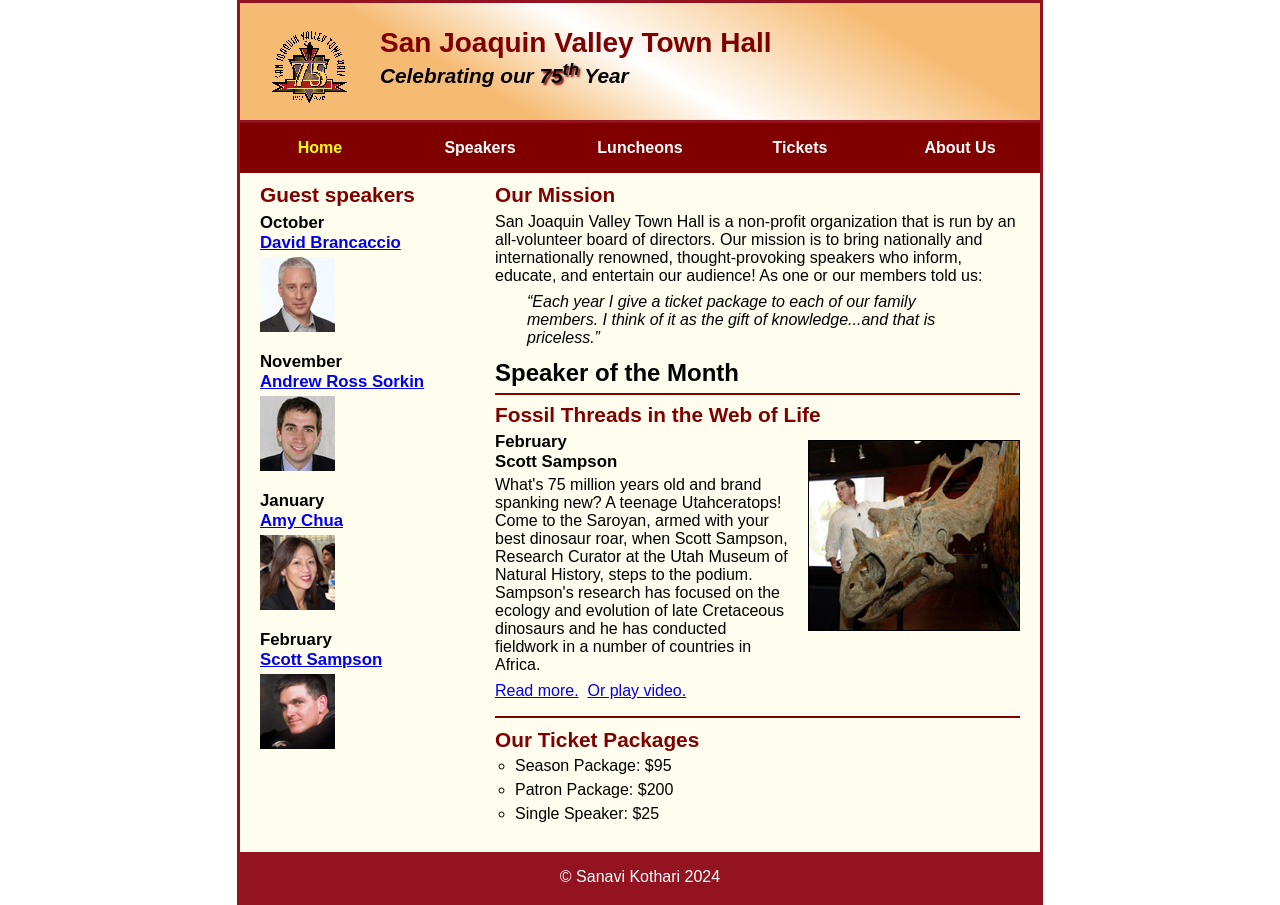
==== index.html @ ff102db3 "index.html" ====
<!DOCTYPE html>
<html lang="en">

<head>
	<meta charset="utf-8">
	<meta name="viewport" content="width=device-width, initial-scale=1">
	<title>San Joaquin Valley Town Hall</title>
	<link rel="shortcut icon" href="images/favicon.ico">
	<link rel="stylesheet" href="styles/main.css">
	<link rel="stylesheet" href="styles/c7_main.css">
    <link rel="stylesheet" href="styles/slicknav.css">
    <script src="https://code.jquery.com/jquery-3.2.1.min.js"></script>
    <script src="js/jquery.slicknav.min.js"></script>
	<script type="text/javascript">
    	$(document).ready(function(){
			$('#nav_menu').slicknav({prependTo:"#mobile_menu"});
    	});
    </script>
</head>

<body>
	<header>
		<img src="images/town_hall_logo.gif" alt="Town Hall logo" height="80">
		<h2>San Joaquin Valley Town Hall</h2>
		<h3>Celebrating our <span class="shadow">75<sup>th</sup></span> Year</h3>
	</header>
    <nav id="mobile_menu"></nav>
	<nav id="nav_menu">
    	<ul>
        	<li><a href="index.html" class="current">Home</a></li>
        	<li><a href="speakers.html">Speakers</a></li>
        	<li><a href="luncheons.html">Luncheons</a></li>
        	<li><a href="tickets.html">Tickets</a></li>
        	<li><a href="aboutus.html"> About Us</a>
            	<ul>
                	<li><a href="#">Our History</a></li>
                	<li><a href="#">Board of Directors</a></li>
                	<li><a href="#">Past Speakers</a></li>
                	<li><a href="#">Contact Information</a></li>
            	</ul>
        	</li>
    	</ul>
	</nav>
	<main>
		<section>
			<h2>Our Mission</h2>
			<p>San Joaquin Valley Town Hall is a non-profit organization that is run by an 
			   all-volunteer board of directors. Our mission is to bring nationally and 
			   internationally renowned, thought-provoking speakers who inform, educate, 
			   and entertain our audience! As one or our members told us:</p>
			<blockquote>&ldquo;Each year I give a ticket package to each of our family members. 
			I think of it as the gift of knowledge...and that is priceless.&rdquo;</blockquote>
			
			<h1>Speaker of the Month</h1>
			<article>
				<h2>Fossil Threads in the Web of Life</h2>
				<img src="images/sampson_dinosaur.jpg" alt="Scott Sampson with dinosaur">
				<h3>February<br>
				Scott Sampson</h3>
				<p>What's 75 million years old and brand spanking new? A teenage Utahceratops! 
				Come to the Saroyan, armed with your best dinosaur roar, when Scott Sampson, Research 
				Curator at the Utah Museum of Natural History, steps to the podium. Sampson's research 
				has focused on the ecology and evolution of late Cretaceous dinosaurs and he has conducted 
				fieldwork in a number of countries in Africa.</p>
				<p>
					<a href="speakers/sampson.html">Read more.</a>&nbsp;
					<a href="media/sampson.mp4" target="_blank">Or play video.</a>
				</p>
			</article>
			
			<h2>Our Ticket Packages</h2>
			<ul>
				<li>Season Package: $95</li>
				<li>Patron Package: $200</li>
				<li>Single Speaker: $25</li>
			</ul>
		</section>
		<aside>
			<h2>Guest speakers</h2>
			<div id="speakers">
			<h3>October<br><a href="speakers/brancaccio.html">David Brancaccio</a></h3>
			<img src="images/brancaccio75.jpg" alt="David Brancaccio photo">
			<h3>November<br><a href="speakers/sorkin.html">Andrew Ross Sorkin</a></h3>
			<img src="images/sorkin75.jpg" alt="Andrew Ross Sorkin photo">
			<h3>January<br><a href="speakers/chua.html">Amy Chua</a></h3>
			<img src="images/chua75.jpg" alt="Amy Chua photo">
			<h3>February<br><a href="speakers/sampson.html">Scott Sampson</a></h3>
			<img src="images/sampson75.jpg" alt="Scott Sampson photo">
			</div>
		</aside>
	</main>
	<footer>
		<p>&copy; Sanavi Kothari 2024 </p>
	</footer>
</body>
</html>
---- styles/main.css ----
/* the styles for the elements */
* {
	margin: 0;
	padding: 0;
}
html {
	background-color: white;
}
body {
	font-family: Arial, Helvetica, sans-serif;
    font-size: 100%;
    width: 99%;                     /* changed from 800 pixels */
    max-width: 960px;
    margin: 0 auto;
    border: 3px solid #931420;
    background-color: #fffded;
}
a:focus, a:hover {
	font-style: italic;
}
/* the styles for the header */
header {
	padding: 1.5em 0 2em 0;
	border-bottom: 3px solid #931420;
		background-image: -moz-linear-gradient(
	    30deg, #f6bb73 0%, #f6bb73 30%, white 50%, #f6bb73 80%, #f6bb73 100%);
	background-image: -webkit-linear-gradient(
	    30deg, #f6bb73 0%, #f6bb73 30%, white 50%, #f6bb73 80%, #f6bb73 100%);
	background-image: -o-linear-gradient(
	    30deg, #f6bb73 0%, #f6bb73 30%, white 50%, #f6bb73 80%, #f6bb73 100%);
	background-image: linear-gradient(
	    30deg, #f6bb73 0%, #f6bb73 30%, white 50%, #f6bb73 80%, #f6bb73 100%);
}
header h2 {
	font-size: 175%;
	color: #800000;
}
header h3 {
	font-size: 130%;
	font-style: italic;
}
header img {
	float: left;
	padding: 0 3.75%;            /* 30 / 800 x 100 */
}
.shadow {
	text-shadow: 2px 2px 2px #800000;
}
/* the styles for the navigation menu */
#nav_menu ul {
	list-style-type: none;
	margin: 0;
	padding: 0;
	position: relative;
}
#nav_menu ul li {
	float: left;
    width: 20%;                 /* 160 / 800 x 100 */
}
#nav_menu ul li a {
    display: block;
    text-align: center;
    padding: 1em 0;
    text-decoration: none;
    background-color: #800000;
    color: white;
    font-weight: bold;
}
#nav_menu a.current {
	color: yellow;
}
#nav_menu ul ul {
	width: 100%;
    display: none;
    position: absolute;
    top: 100%;
}
#nav_menu ul ul li {
	float: none;
}
#nav_menu ul li:hover > ul {
	display: block;
}
#nav_menu > ul::after {
    content: "";
    clear: both;
    display: block;
}
/* the styles for the main content */
main {
	clear: left;
}

/* the styles for the section */
section {
	width: 65.625%;                  /* 525 / 800 X 100 */
	float: right;
	padding: 0 2.5% 20px 2.5%;       /* 20 / 800 x 100 */
}
section h1 {
	font-size: 150%;
	padding: .5em 0 .25em 0;
	margin: 0;
}
section h2 {
	color: #800000;
	font-size: 130%;
	padding: .5em 0 .25em 0;
}
section p {
	padding-bottom: .5em;
}
section blockquote {
	padding: 0 2em;
	font-style: italic;
}
section ul {
	padding: 0 0 .25em 1.25em;
	list-style-type: circle;
}
section li {
	padding-bottom: .35em;
}

/* the styles for the article */
article {
	padding: .5em 0;
	border-top: 2px solid #800000;
	border-bottom: 2px solid #800000;
}
article h2 {
	padding-top: 0;
}
article h3 {
	font-size: 105%;
	padding-bottom: .25em;
}
article img {
	float: right;
	max-width: 40%;
	min-width: 150px;
	margin: .5em 0 1em 1em;
	border: 1px solid black;
}

/* the styles for the aside */
aside {
	width: 26.875%;                     /* 215 / 800 x 100 */
	float: right;
	padding: 0 0 20px 2.5%;             /* 20 / 800 x 100 */
}
aside h2 {
	color: #800000;
	font-size: 130%;
	padding: .5em 0 .25em 0;
}

aside h3 {
	font-size: 105%;
	padding-bottom: .25em;
}
aside img {
	padding-bottom: 1em;
}

/* the styles for the footer */
footer {
	background-color: #931420;
	clear: both;

}
footer p {
	text-align: center;
	color: white;
	padding: 1em 0;
}
#mobile_menu {
	display: none;
}

/* tablet portrait to standard 960 */
@media only screen and (max-width: 959px) {
	section h1 { font-size: 135%; }
	section h2, aside h2 { font-size: 120%; }
}

/* mobile landscape to tablet portrait */
@media only screen and (max-width: 767px) {
	header img { float: none; }
	header { text-align: center; }
	section {
		float: none;
		width: 95%;                     /* 100 - (2 x 2.5) for padding */
	}
	aside {
		float: none;
		padding-right: 2.5%;           /* 20 / 800 x 100 */
		width: 95%;                    /* 100 - (2 x 2.5) for padding */
	}
	article img { max-width: 30%; }
	#speakers {
		-moz-column-count: 2;
		-webkit-column-count: 2;
		column-count: 2;
	}
	#nav_menu {
		display: none;
	}
	#mobile_menu {
		display: block;
	}
	.slicknav_menu {
		background-color: #800000 !important;
	}
}

/* mobile portrait to mobile landscape */
@media only screen and (max-width: 479px) {
	body { font-size: 90%; }
}
---- styles/c7_main.css ----
/* the styles for the elements */
* {
	margin: 0;
	padding: 0;
}
html {
	background-color: white;
}
body {
	font-family: Arial, Helvetica, sans-serif;
    font-size: 100%;
    width: 800px;
    margin: 0 auto;
    border: 3px solid #931420;
    background-color: #fffded;
}
a:focus, a:hover {
	font-style: italic;
}
/* the styles for the header */
header {
	padding: 1.5em 0 2em 0;
	border-bottom: 3px solid #931420;
		background-image: -moz-linear-gradient(
	    30deg, #f6bb73 0%, #f6bb73 30%, white 50%, #f6bb73 80%, #f6bb73 100%);
	background-image: -webkit-linear-gradient(
	    30deg, #f6bb73 0%, #f6bb73 30%, white 50%, #f6bb73 80%, #f6bb73 100%);
	background-image: -o-linear-gradient(
	    30deg, #f6bb73 0%, #f6bb73 30%, white 50%, #f6bb73 80%, #f6bb73 100%);
	background-image: linear-gradient(
	    30deg, #f6bb73 0%, #f6bb73 30%, white 50%, #f6bb73 80%, #f6bb73 100%);
}
header h2 {
	font-size: 175%;
	color: #800000;
}
header h3 {
	font-size: 130%;
	font-style: italic;
}
header img {
	float: left;
	padding: 0 30px;
}
.shadow {
	text-shadow: 2px 2px 2px #800000;
}
/* the styles for the navigation menu */
#nav_menu ul {
	list-style-type: none;
	margin: 0;
	padding: 0;
	position: relative;
}
#nav_menu ul li {
	float: left;
}
#nav_menu ul li a {
    display: block;
    width: 160px;
    text-align: center;
    padding: 1em 0;
    text-decoration: none;
    background-color: #800000;
    color: white;
    font-weight: bold;
}
#nav_menu a.current {
	color: yellow;
}
#nav_menu ul ul {
    display: none;
    position: absolute;
    top: 100%;
}
#nav_menu ul ul li {
	float: none;
}
#nav_menu ul li:hover > ul {
	display: block;
}
#nav_menu > ul::after {
    content: "";
    clear: both;
    display: block;
}
/* the styles for the main content */
main {
	clear: left;
}

/* the styles for the section */
section {
	width: 525px;
	float: right;
	padding: 0 20px 20px 20px;
}
section h1 {
	font-size: 150%;
	padding: .5em 0 .25em 0;
	margin: 0;
}
section h2 {
	color: #800000;
	font-size: 130%;
	padding: .5em 0 .25em 0;
}
section p {
	padding-bottom: .5em;
}
section blockquote {
	padding: 0 2em;
	font-style: italic;
}
section ul {
	padding: 0 0 .25em 1.25em;
	list-style-type: circle;
}
section li {
	padding-bottom: .35em;
}

/* the styles for the article */
article {
	padding: .5em 0;
	border-top: 2px solid #800000;
	border-bottom: 2px solid #800000;
}
article h2 {
	padding-top: 0;
}
article h3 {
	font-size: 105%;
	padding-bottom: .25em;
}
article img {
	float: right;
	margin: .5em 0 1em 1em;
	border: 1px solid black;
}

/* the styles for the aside */
aside {
	width: 215px;
	float: right;
	padding: 0 0 20px 20px;
}
aside h2 {
	color: #800000;
	font-size: 130%;
	padding: .5em 0 .25em 0;
}

aside h3 {
	font-size: 105%;
	padding-bottom: .25em;
}
aside img {
	padding-bottom: 1em;
}

/* the styles for the footer */
footer {
	background-color: #931420;
	clear: both;

}
footer p {
	text-align: center;
	color: white;
	padding: 1em 0;
}
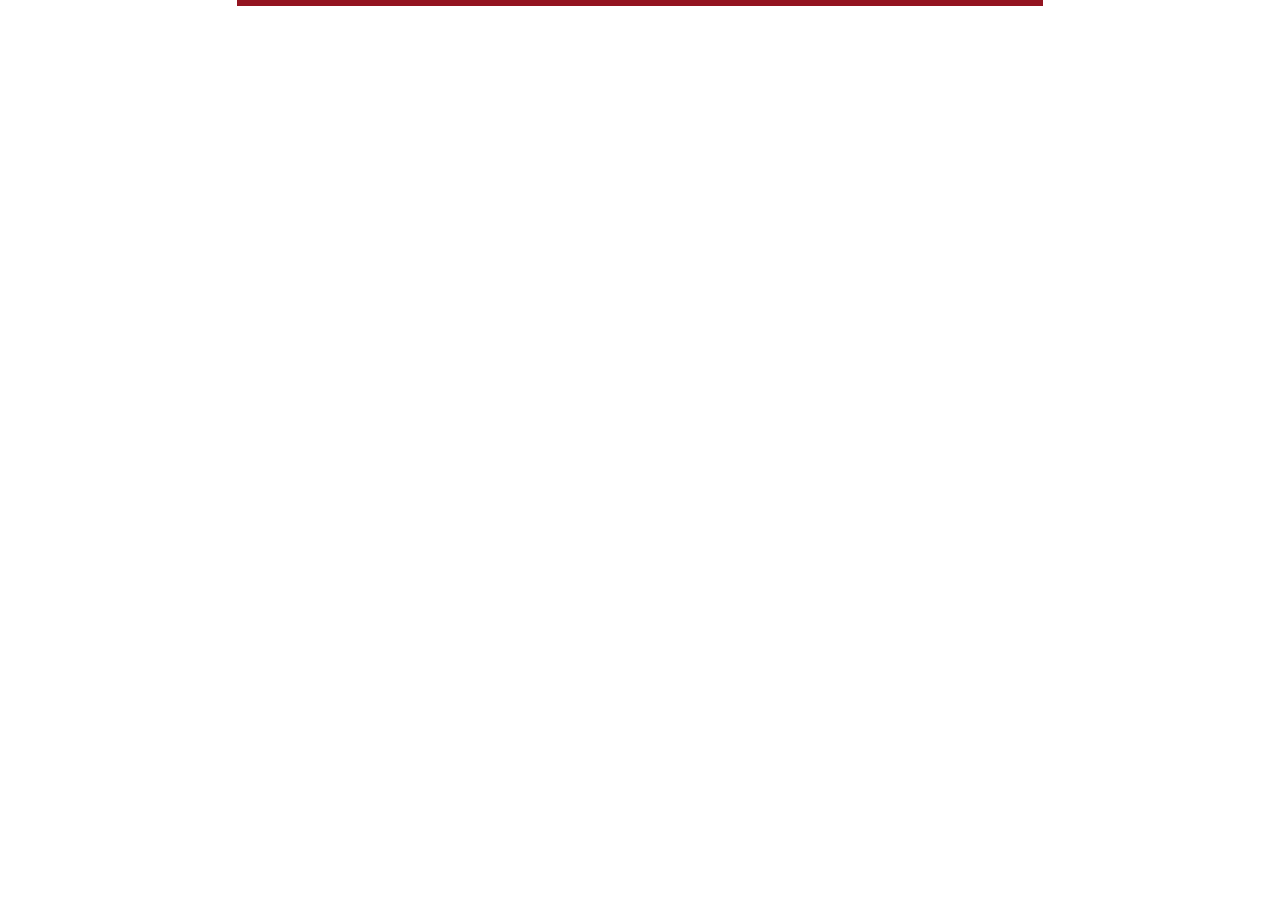
==== commit 84bf8293: "index.html" ====
--- a/index.html
+++ b/index.html
@@ -8,14 +8,14 @@
 	<link rel="shortcut icon" href="images/favicon.ico">
 	<link rel="stylesheet" href="styles/main.css">
 	<link rel="stylesheet" href="styles/c7_main.css">
-    <link rel="stylesheet" href="styles/slicknav.css">
+  <link rel="stylesheet" href="styles/slicknav.css">
     <script src="https://code.jquery.com/jquery-3.2.1.min.js"></script>
     <script src="js/jquery.slicknav.min.js"></script>
 	<script type="text/javascript">
     	$(document).ready(function(){
 			$('#nav_menu').slicknav({prependTo:"#mobile_menu"});
-    	});
-    </script>
+    	});	
+
 </head>
 
 <body>
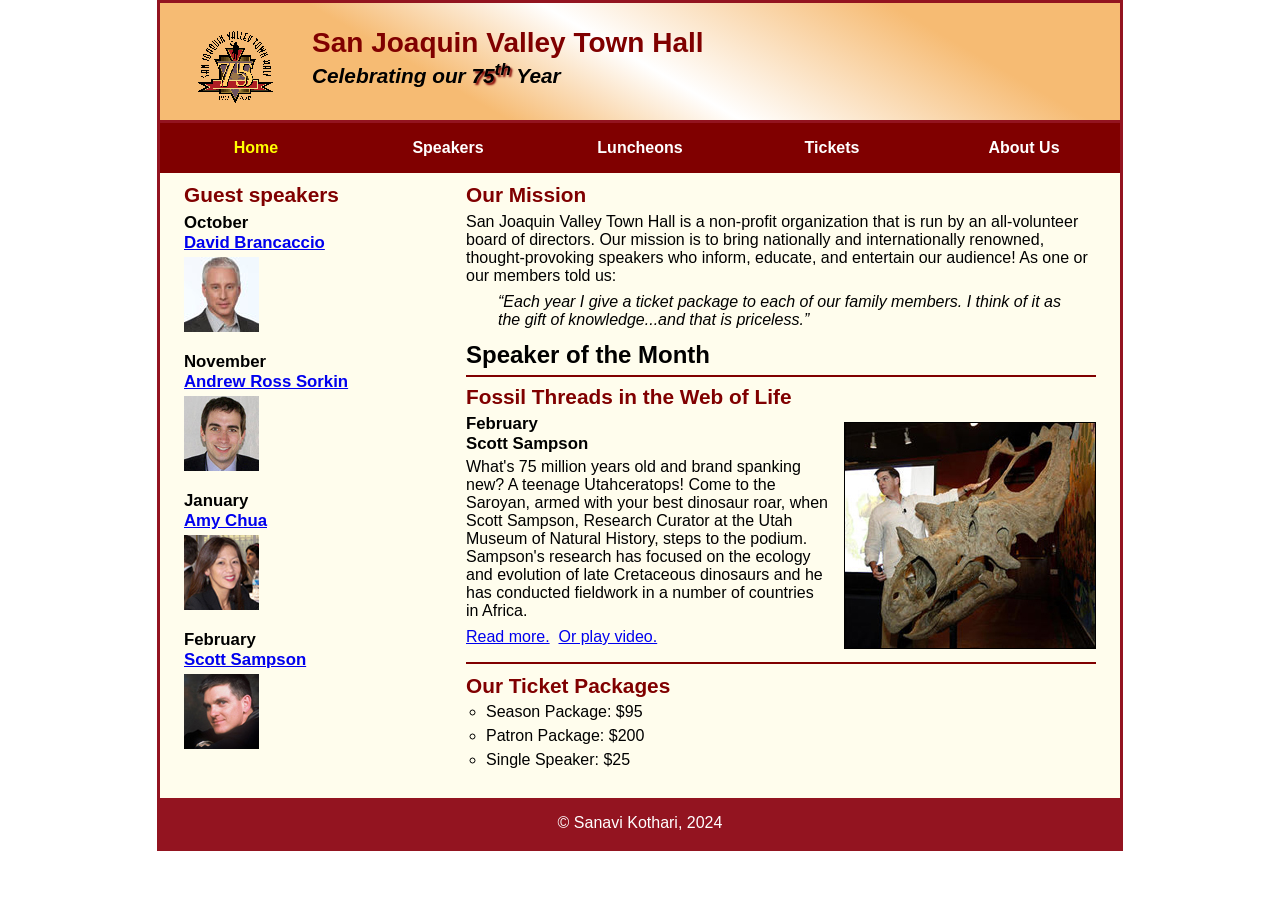
==== commit 79e12238: "index.html" ====
--- a/index.html
+++ b/index.html
@@ -6,16 +6,16 @@
 	<meta name="viewport" content="width=device-width, initial-scale=1">
 	<title>San Joaquin Valley Town Hall</title>
 	<link rel="shortcut icon" href="images/favicon.ico">
+	<link rel="stylesheet" href="styles/speakers.css">
 	<link rel="stylesheet" href="styles/main.css">
-	<link rel="stylesheet" href="styles/c7_main.css">
-  <link rel="stylesheet" href="styles/slicknav.css">
+    <link rel="stylesheet" href="styles/slicknav.css">
     <script src="https://code.jquery.com/jquery-3.2.1.min.js"></script>
     <script src="js/jquery.slicknav.min.js"></script>
 	<script type="text/javascript">
     	$(document).ready(function(){
 			$('#nav_menu').slicknav({prependTo:"#mobile_menu"});
-    	});	
-
+    	});
+    </script>
 </head>
 
 <body>
@@ -78,7 +78,7 @@
 		<aside>
 			<h2>Guest speakers</h2>
 			<div id="speakers">
-			<h3>October<br><a href="speakers/brancaccio.html">David Brancaccio</a></h3>
+			<h3>October<br><a href="speakers/branccacio.html">David Brancaccio</a></h3>
 			<img src="images/brancaccio75.jpg" alt="David Brancaccio photo">
 			<h3>November<br><a href="speakers/sorkin.html">Andrew Ross Sorkin</a></h3>
 			<img src="images/sorkin75.jpg" alt="Andrew Ross Sorkin photo">
@@ -90,7 +90,7 @@
 		</aside>
 	</main>
 	<footer>
-		<p>&copy; Sanavi Kothari 2024 </p>
+		<p>&copy; Sanavi Kothari, 2024 </p>
 	</footer>
 </body>
 </html>
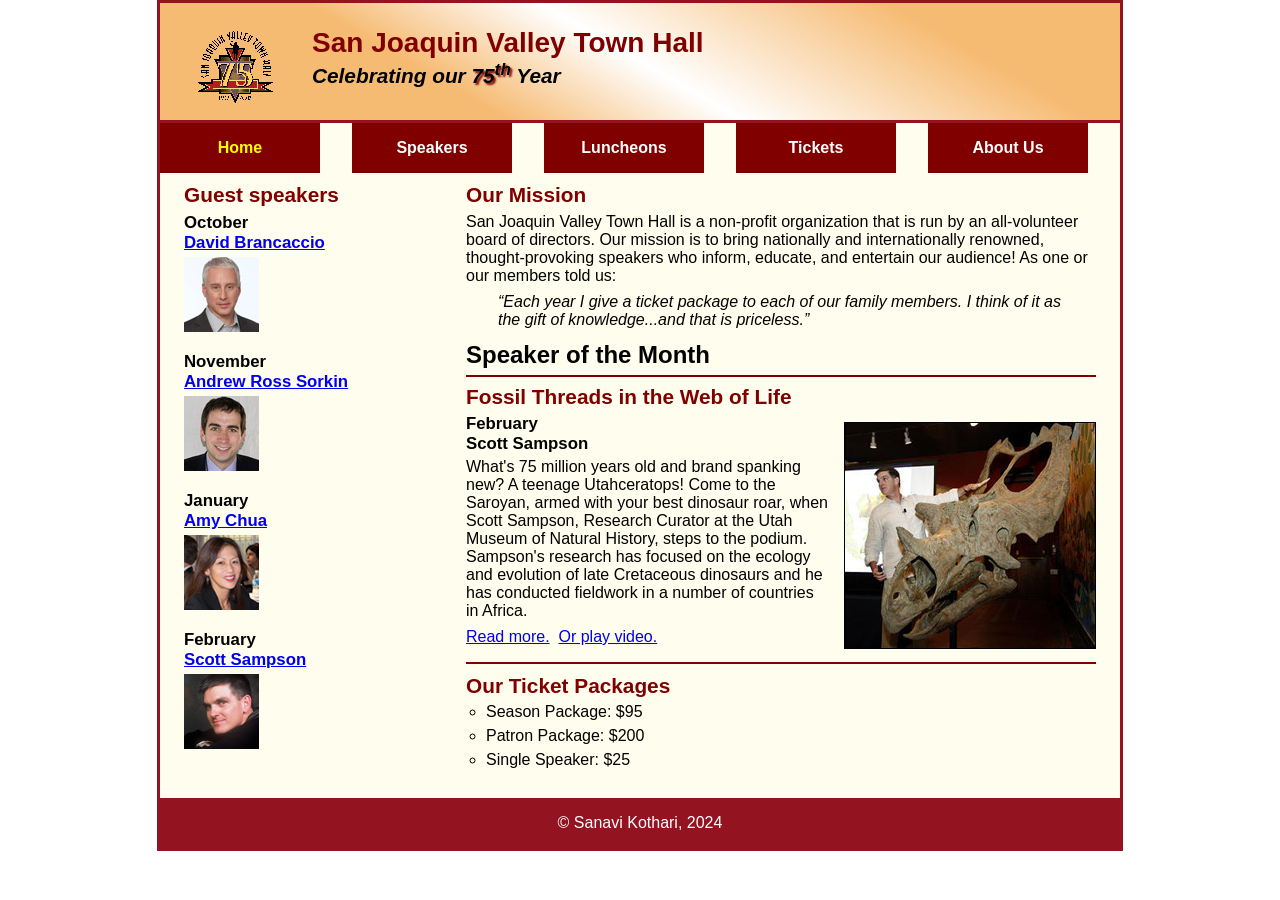
==== commit 0e6b85e0: "index.html" ====
--- a/index.html
+++ b/index.html
@@ -6,7 +6,7 @@
 	<meta name="viewport" content="width=device-width, initial-scale=1">
 	<title>San Joaquin Valley Town Hall</title>
 	<link rel="shortcut icon" href="images/favicon.ico">
-	<link rel="stylesheet" href="styles/speakers.css">
+	<link rel="stylesheet" href="styles/c7_main.css">
 	<link rel="stylesheet" href="styles/main.css">
     <link rel="stylesheet" href="styles/slicknav.css">
     <script src="https://code.jquery.com/jquery-3.2.1.min.js"></script>
--- a/styles/c7_main.css
+++ b/styles/c7_main.css
@@ -0,0 +1,172 @@
+/* the styles for the elements */
+* {
+	margin: 0;
+	padding: 0;
+}
+html {
+	background-color: white;
+}
+body {
+	font-family: Arial, Helvetica, sans-serif;
+    font-size: 100%;
+    width: 800px;
+    margin: 0 auto;
+    border: 3px solid #931420;
+    background-color: #fffded;
+}
+a:focus, a:hover {
+	font-style: italic;
+}
+/* the styles for the header */
+header {
+	padding: 1.5em 0 2em 0;
+	border-bottom: 3px solid #931420;
+		background-image: -moz-linear-gradient(
+	    30deg, #f6bb73 0%, #f6bb73 30%, white 50%, #f6bb73 80%, #f6bb73 100%);
+	background-image: -webkit-linear-gradient(
+	    30deg, #f6bb73 0%, #f6bb73 30%, white 50%, #f6bb73 80%, #f6bb73 100%);
+	background-image: -o-linear-gradient(
+	    30deg, #f6bb73 0%, #f6bb73 30%, white 50%, #f6bb73 80%, #f6bb73 100%);
+	background-image: linear-gradient(
+	    30deg, #f6bb73 0%, #f6bb73 30%, white 50%, #f6bb73 80%, #f6bb73 100%);
+}
+header h2 {
+	font-size: 175%;
+	color: #800000;
+}
+header h3 {
+	font-size: 130%;
+	font-style: italic;
+}
+header img {
+	float: left;
+	padding: 0 30px;
+}
+.shadow {
+	text-shadow: 2px 2px 2px #800000;
+}
+/* the styles for the navigation menu */
+#nav_menu ul {
+	list-style-type: none;
+	margin: 0;
+	padding: 0;
+	position: relative;
+}
+#nav_menu ul li {
+	float: left;
+}
+#nav_menu ul li a {
+    display: block;
+    width: 160px;
+    text-align: center;
+    padding: 1em 0;
+    text-decoration: none;
+    background-color: #800000;
+    color: white;
+    font-weight: bold;
+}
+#nav_menu a.current {
+	color: yellow;
+}
+#nav_menu ul ul {
+    display: none;
+    position: absolute;
+    top: 100%;
+}
+#nav_menu ul ul li {
+	float: none;
+}
+#nav_menu ul li:hover > ul {
+	display: block;
+}
+#nav_menu > ul::after {
+    content: "";
+    clear: both;
+    display: block;
+}
+/* the styles for the main content */
+main {
+	clear: left;
+}
+
+/* the styles for the section */
+section {
+	width: 525px;
+	float: right;
+	padding: 0 20px 20px 20px;
+}
+section h1 {
+	font-size: 150%;
+	padding: .5em 0 .25em 0;
+	margin: 0;
+}
+section h2 {
+	color: #800000;
+	font-size: 130%;
+	padding: .5em 0 .25em 0;
+}
+section p {
+	padding-bottom: .5em;
+}
+section blockquote {
+	padding: 0 2em;
+	font-style: italic;
+}
+section ul {
+	padding: 0 0 .25em 1.25em;
+	list-style-type: circle;
+}
+section li {
+	padding-bottom: .35em;
+}
+
+/* the styles for the article */
+article {
+	padding: .5em 0;
+	border-top: 2px solid #800000;
+	border-bottom: 2px solid #800000;
+}
+article h2 {
+	padding-top: 0;
+}
+article h3 {
+	font-size: 105%;
+	padding-bottom: .25em;
+}
+article img {
+	float: right;
+	margin: .5em 0 1em 1em;
+	border: 1px solid black;
+}
+
+/* the styles for the aside */
+aside {
+	width: 215px;
+	float: right;
+	padding: 0 0 20px 20px;
+}
+aside h2 {
+	color: #800000;
+	font-size: 130%;
+	padding: .5em 0 .25em 0;
+}
+
+aside h3 {
+	font-size: 105%;
+	padding-bottom: .25em;
+}
+aside img {
+	padding-bottom: 1em;
+}
+
+/* the styles for the footer */
+footer {
+	background-color: #931420;
+	clear: both;
+
+}
+footer p {
+	text-align: center;
+	color: white;
+	padding: 1em 0;
+}
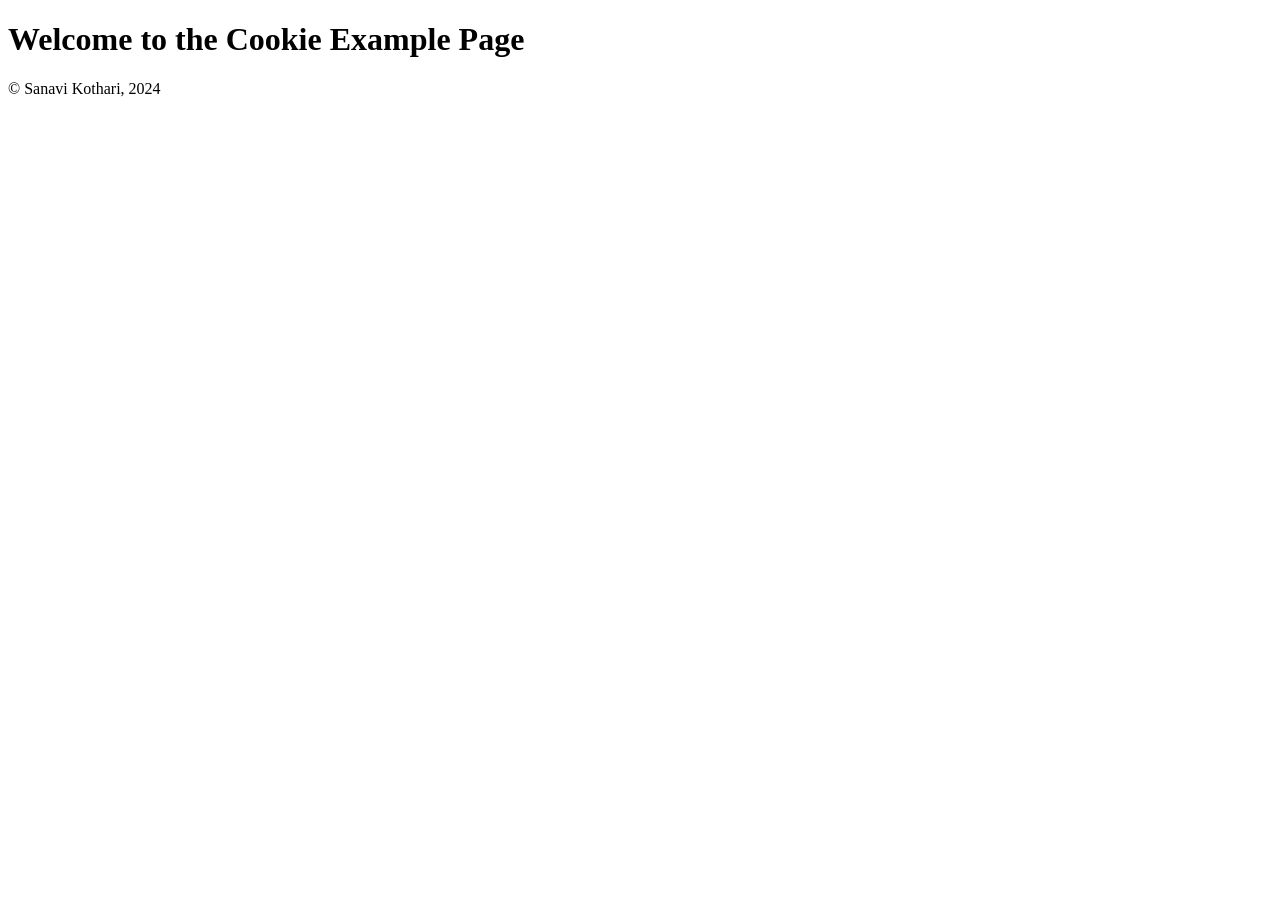
==== commit 6ed865d4: "Add files via upload" ====
--- a/index.html
+++ b/index.html
@@ -1,96 +1,60 @@
 <!DOCTYPE html>
 <html lang="en">
+<head>
+    <meta charset="UTF-8">
+    <meta name="viewport" content="width=device-width, initial-scale=1.0">
+    <title>My First Cookie </title>
+</head>
+<body>
 
-<head>
-	<meta charset="utf-8">
-	<meta name="viewport" content="width=device-width, initial-scale=1">
-	<title>San Joaquin Valley Town Hall</title>
-	<link rel="shortcut icon" href="images/favicon.ico">
-	<link rel="stylesheet" href="styles/c7_main.css">
-	<link rel="stylesheet" href="styles/main.css">
-    <link rel="stylesheet" href="styles/slicknav.css">
-    <script src="https://code.jquery.com/jquery-3.2.1.min.js"></script>
-    <script src="js/jquery.slicknav.min.js"></script>
-	<script type="text/javascript">
-    	$(document).ready(function(){
-			$('#nav_menu').slicknav({prependTo:"#mobile_menu"});
-    	});
+    <h1>Welcome to the Cookie Example Page</h1>
+
+    <div id="cookieDisplay" style="margin-top: 20px;"></div>
+
+    <!-- Corrected footer tag -->
+    <footer>
+        <p>&copy; Sanavi Kothari, 2024</p>
+    </footer>
+
+    <script>
+        function setCookie(cname, cvalue, exdays) {
+            const d = new Date();
+            d.setTime(d.getTime() + (exdays * 24 * 60 * 60 * 1000)); 
+            let expires = "expires=" + d.toUTCString();
+            document.cookie = cname + "=" + cvalue + ";" + expires + ";path=/"; 
+        }
+
+        function getCookie(cname) {
+            let name = cname + "=";
+            let ca = document.cookie.split(';'); 
+            for (let i = 0; i < ca.length; i++) {
+                let c = ca[i];
+                while (c.charAt(0) == ' ') { 
+                    c = c.substring(1);
+                }
+                if (c.indexOf(name) == 0) {
+                    return c.substring(name.length, c.length); 
+                }
+            }
+            return "";
+        }
+
+        function checkCookie() {
+            let user = getCookie("username");
+            if (user != "") {
+                document.getElementById("cookieDisplay").innerHTML = "Welcome back, " + user + "!";
+            } else {
+                user = prompt("Please enter your name:", "");
+                if (user != "" && user != null) {
+                    setCookie("username", user, 365); 
+                }
+            }
+        }
+
+        window.onload = function() {
+            checkCookie();
+        }
     </script>
-</head>
 
-<body>
-	<header>
-		<img src="images/town_hall_logo.gif" alt="Town Hall logo" height="80">
-		<h2>San Joaquin Valley Town Hall</h2>
-		<h3>Celebrating our <span class="shadow">75<sup>th</sup></span> Year</h3>
-	</header>
-    <nav id="mobile_menu"></nav>
-	<nav id="nav_menu">
-    	<ul>
-        	<li><a href="index.html" class="current">Home</a></li>
-        	<li><a href="speakers.html">Speakers</a></li>
-        	<li><a href="luncheons.html">Luncheons</a></li>
-        	<li><a href="tickets.html">Tickets</a></li>
-        	<li><a href="aboutus.html"> About Us</a>
-            	<ul>
-                	<li><a href="#">Our History</a></li>
-                	<li><a href="#">Board of Directors</a></li>
-                	<li><a href="#">Past Speakers</a></li>
-                	<li><a href="#">Contact Information</a></li>
-            	</ul>
-        	</li>
-    	</ul>
-	</nav>
-	<main>
-		<section>
-			<h2>Our Mission</h2>
-			<p>San Joaquin Valley Town Hall is a non-profit organization that is run by an 
-			   all-volunteer board of directors. Our mission is to bring nationally and 
-			   internationally renowned, thought-provoking speakers who inform, educate, 
-			   and entertain our audience! As one or our members told us:</p>
-			<blockquote>&ldquo;Each year I give a ticket package to each of our family members. 
-			I think of it as the gift of knowledge...and that is priceless.&rdquo;</blockquote>
-			
-			<h1>Speaker of the Month</h1>
-			<article>
-				<h2>Fossil Threads in the Web of Life</h2>
-				<img src="images/sampson_dinosaur.jpg" alt="Scott Sampson with dinosaur">
-				<h3>February<br>
-				Scott Sampson</h3>
-				<p>What's 75 million years old and brand spanking new? A teenage Utahceratops! 
-				Come to the Saroyan, armed with your best dinosaur roar, when Scott Sampson, Research 
-				Curator at the Utah Museum of Natural History, steps to the podium. Sampson's research 
-				has focused on the ecology and evolution of late Cretaceous dinosaurs and he has conducted 
-				fieldwork in a number of countries in Africa.</p>
-				<p>
-					<a href="speakers/sampson.html">Read more.</a>&nbsp;
-					<a href="media/sampson.mp4" target="_blank">Or play video.</a>
-				</p>
-			</article>
-			
-			<h2>Our Ticket Packages</h2>
-			<ul>
-				<li>Season Package: $95</li>
-				<li>Patron Package: $200</li>
-				<li>Single Speaker: $25</li>
-			</ul>
-		</section>
-		<aside>
-			<h2>Guest speakers</h2>
-			<div id="speakers">
-			<h3>October<br><a href="speakers/branccacio.html">David Brancaccio</a></h3>
-			<img src="images/brancaccio75.jpg" alt="David Brancaccio photo">
-			<h3>November<br><a href="speakers/sorkin.html">Andrew Ross Sorkin</a></h3>
-			<img src="images/sorkin75.jpg" alt="Andrew Ross Sorkin photo">
-			<h3>January<br><a href="speakers/chua.html">Amy Chua</a></h3>
-			<img src="images/chua75.jpg" alt="Amy Chua photo">
-			<h3>February<br><a href="speakers/sampson.html">Scott Sampson</a></h3>
-			<img src="images/sampson75.jpg" alt="Scott Sampson photo">
-			</div>
-		</aside>
-	</main>
-	<footer>
-		<p>&copy; Sanavi Kothari, 2024 </p>
-	</footer>
 </body>
 </html>
